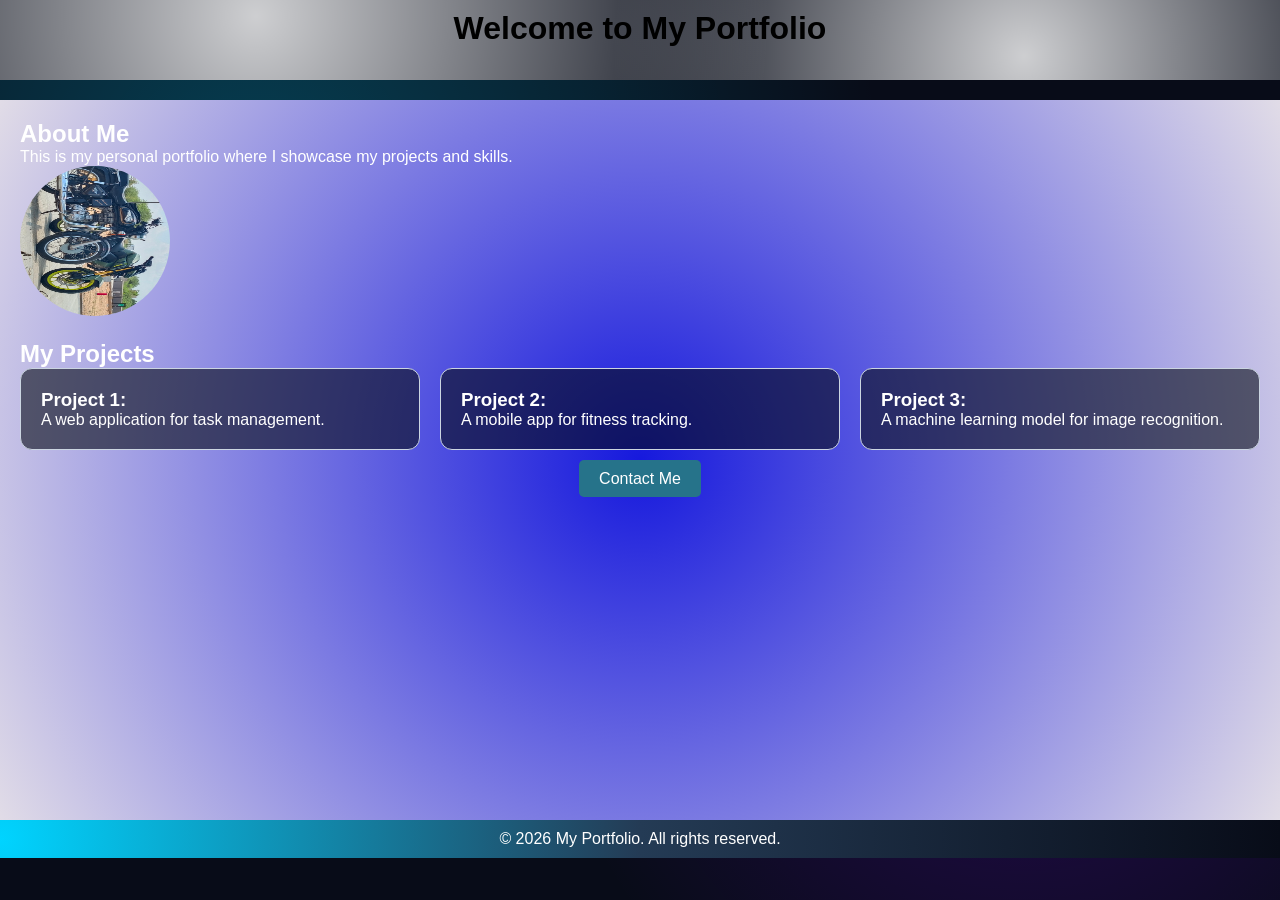
==== index.html @ 11e15c27 "My first portfolio version" ====
<!DOCTYPE html>
<html lang="en">
<head>
    <meta charset="UTF-8">
    <meta name="viewport" content="width=device-width, initial-scale=1.0">
    <title>My Portfolio</title>
    <link rel="stylesheet" href="portfolio.css">
</head>
<body>
    <header>
        <div class="header-background">
            <h1>Welcome to My Portfolio</h1>
        </div>
    </header>
    <main>
        <section>
            <h2>About Me</h2>
            <p>This is my personal portfolio where I showcase my projects and skills.</p>
        </section>
        <img src="reethan.jpg" alt="My Photo" class="profile-image">
        <section>
            <h2>My Projects</h2>
            <div class="projects">
            <div class="card">
                <h3>Project 1:</h3><p>A web application for task management.</p></div>
            <div class="card">
                <h3>Project 2:</h3><p>A mobile app for fitness tracking.</p></div>
            <div class="card">
                <h3>Project 3:</h3><p>A machine learning model for image recognition.</p></div>
            </div>
        </section>
        <div class="button-container">
            <a href="contact.html" class="button">Contact Me</a>
        </div>
    </main>
    <footer>
        <p>&copy; 2026 My Portfolio. All rights reserved.</p>  
    </footer>
</body>
</html>
---- portfolio.css ----
* { margin: 0; padding: 0; box-sizing: border-box; font-family: 'Segoe UI', Tahoma, Geneva, Verdana, sans-serif;}
body {
            min-height: 100vh;
            background: radial-gradient(circle at 20% 20%,
                rgba(0,212,255,0.25),transparent 50%),
            radial-gradient(circle at 80% 70%,
            rgba(128,0,255,0.25),transparent 40%),#080c18;
        }
        header {
            background : radial-gradient(circle at 20% 20%, rgba(255,255,255,0.8),transparent 50%),
            radial-gradient(circle at 80% 70%, #ffffffcc,transparent 40%),#080c18;
            padding: 10px;
            margin-bottom:20px;
            text-align: center;
            position: sticky;
            top: 0;
            height:80px;
        }
        main {
            min-height: 80vh;
            padding:20px;
            background: radial-gradient(circle at center, #1619dd, #e1dce7);
            color: white;
        }
        footer {
            background : RADIAL-GRADIENT(circle at left, #00d4ff,#243b55,#080c18);
            color:white;
            padding: 10px;
            text-align: center;
            position: sticky;
            bottom: 0;
        }
        .profile-image {
            width: 150px;
            height: 150px;
            border-radius: 50%;
            margin-bottom: 20px;
        }
        .button-container {
            text-align: center;
            margin-top: 20px;
        }
        .button {
            background-color: #26738a;
            color: white;
            padding: 10px 20px;
            text-decoration: none;
            border-radius: 5px;
            transition: background-color 0.3s ease;
        }
        .button:hover {
            background-color: #e671c8;
        }input, textarea { width: 100%; padding: 10px; border-radius: 5px; border: none; }
        .form-group {
            display: flex;
            flex-direction: column;
            gap: 8px;
            margin-bottom: 16px;
            font-size: 20px;
        }
        .form-group:hover { color: #e671c8; }
        @media (max-width: 600px) {
            .profile-image {
                width: 100px;
                height: 100px;
            }
            .form-group{
                font-size: 18px;
            }
            .projects { flex-direction: column; }
        }
        .projects {
            display: flex;
            gap: 20px;
        }
.card {
    flex: 1;
    padding: 20px;
    border: 1px solid #cbd5e1;
    border-radius: 12px;
    background: rgba(8, 12, 24, 0.6);
    color: white;
}
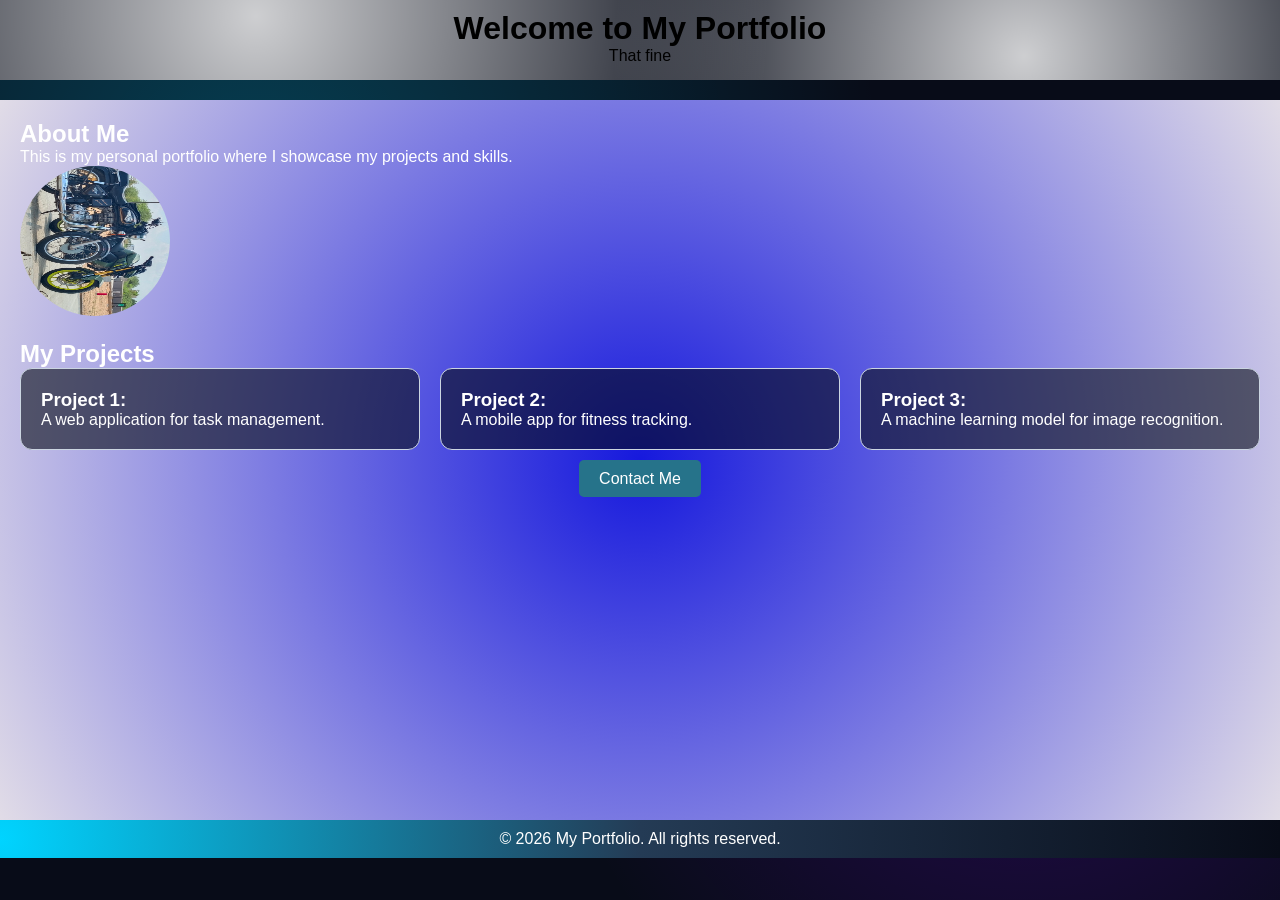
==== commit b6a51c11: "Add paragraph tag back" ====
--- a/index.html
+++ b/index.html
@@ -10,6 +10,7 @@
     <header>
         <div class="header-background">
             <h1>Welcome to My Portfolio</h1>
+            <p>That fine</p>
         </div>
     </header>
     <main>
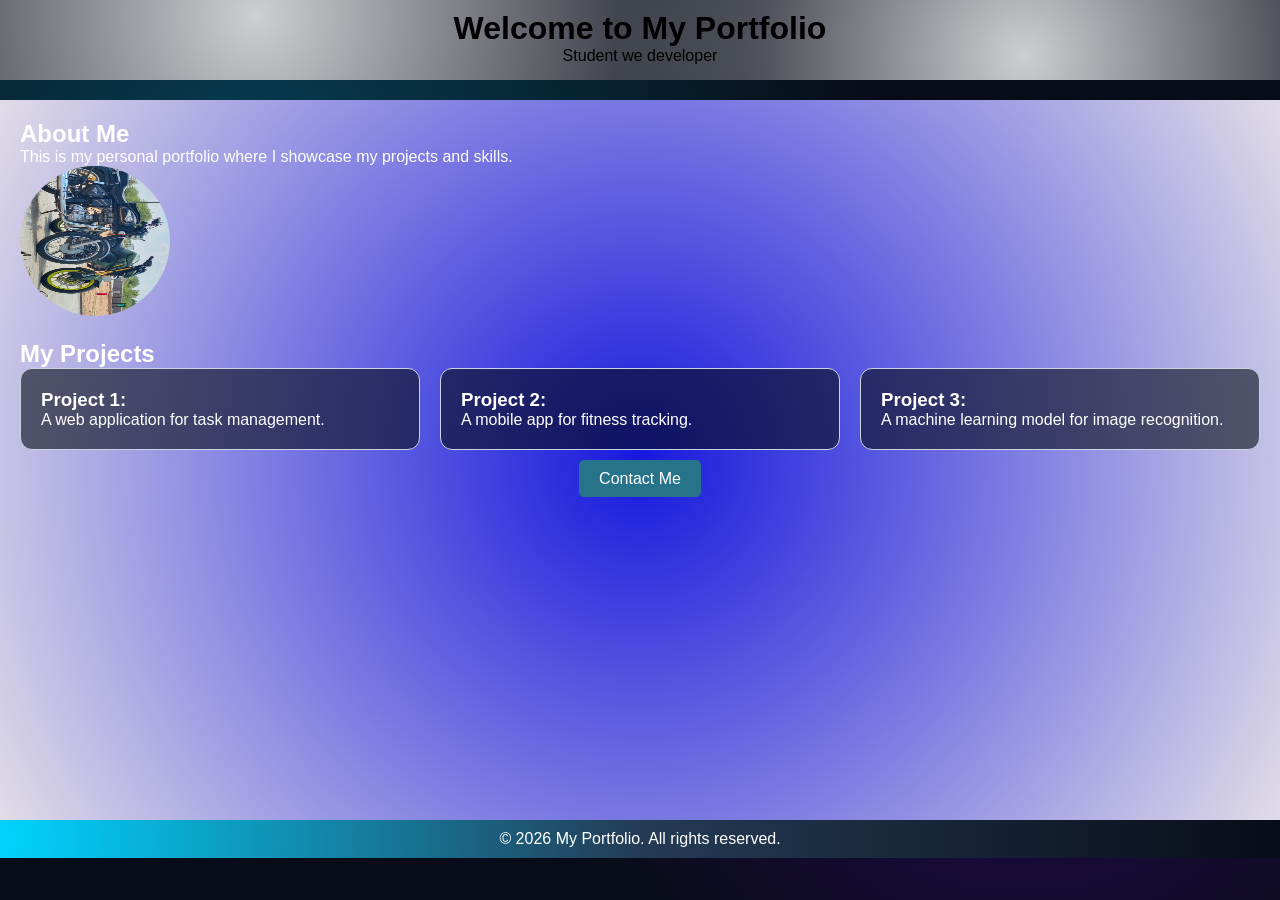
==== commit da5e987f: "Add paragraph tag back" ====
--- a/index.html
+++ b/index.html
@@ -10,7 +10,7 @@
     <header>
         <div class="header-background">
             <h1>Welcome to My Portfolio</h1>
-            <p>That fine</p>
+            <p>Student we developer </p>
         </div>
     </header>
     <main>
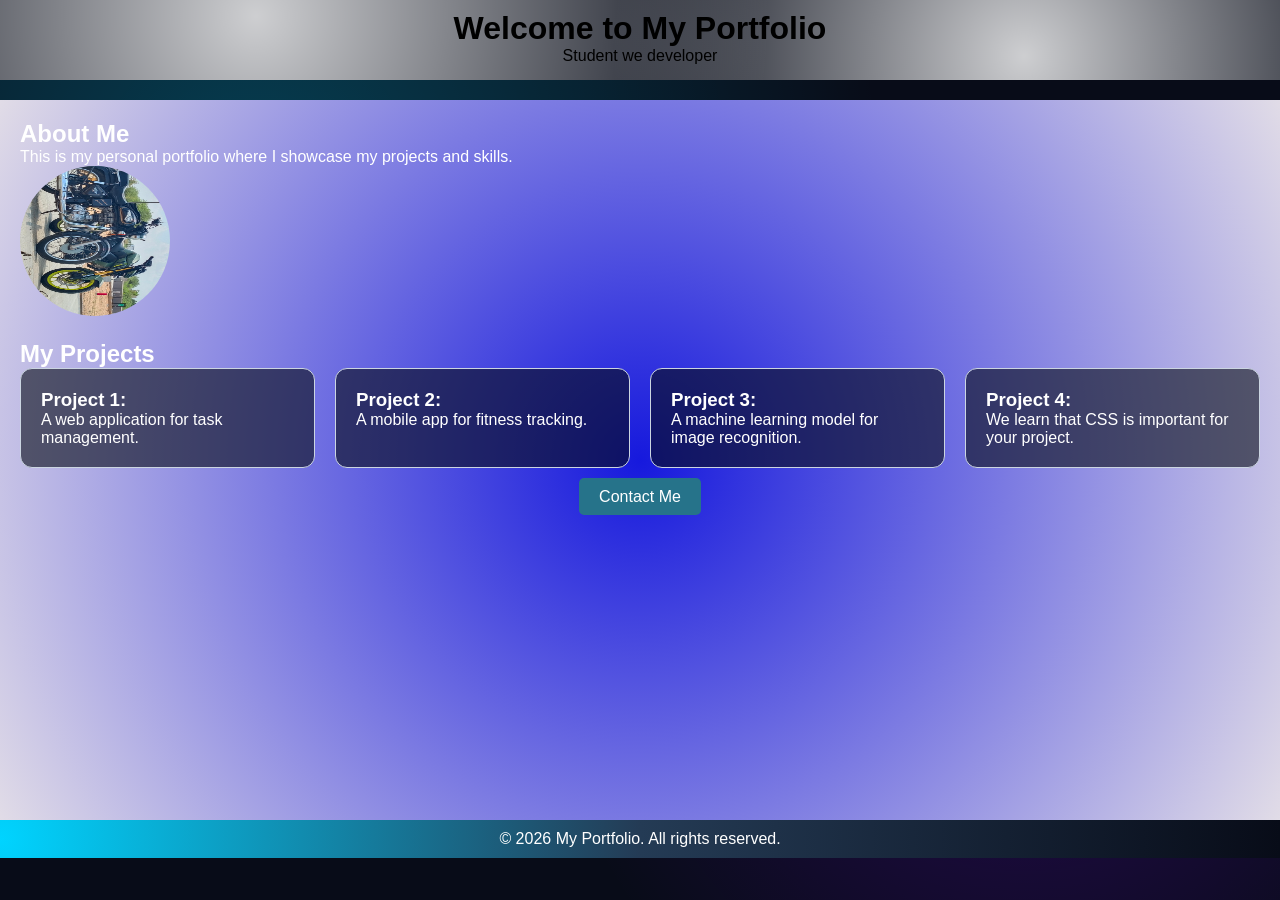
==== commit 7c30aa1d: "add card tag back" ====
--- a/index.html
+++ b/index.html
@@ -27,7 +27,9 @@
             <div class="card">
                 <h3>Project 2:</h3><p>A mobile app for fitness tracking.</p></div>
             <div class="card">
-                <h3>Project 3:</h3><p>A machine learning model for image recognition.</p></div>
+                <h3>Project 3:</h3><p>A machine learning model for image recognition.</p></div> 
+            <div class="card">
+                <h3>Project 4:</h3><p>We learn that CSS is important for your project.</p>
             </div>
         </section>
         <div class="button-container">
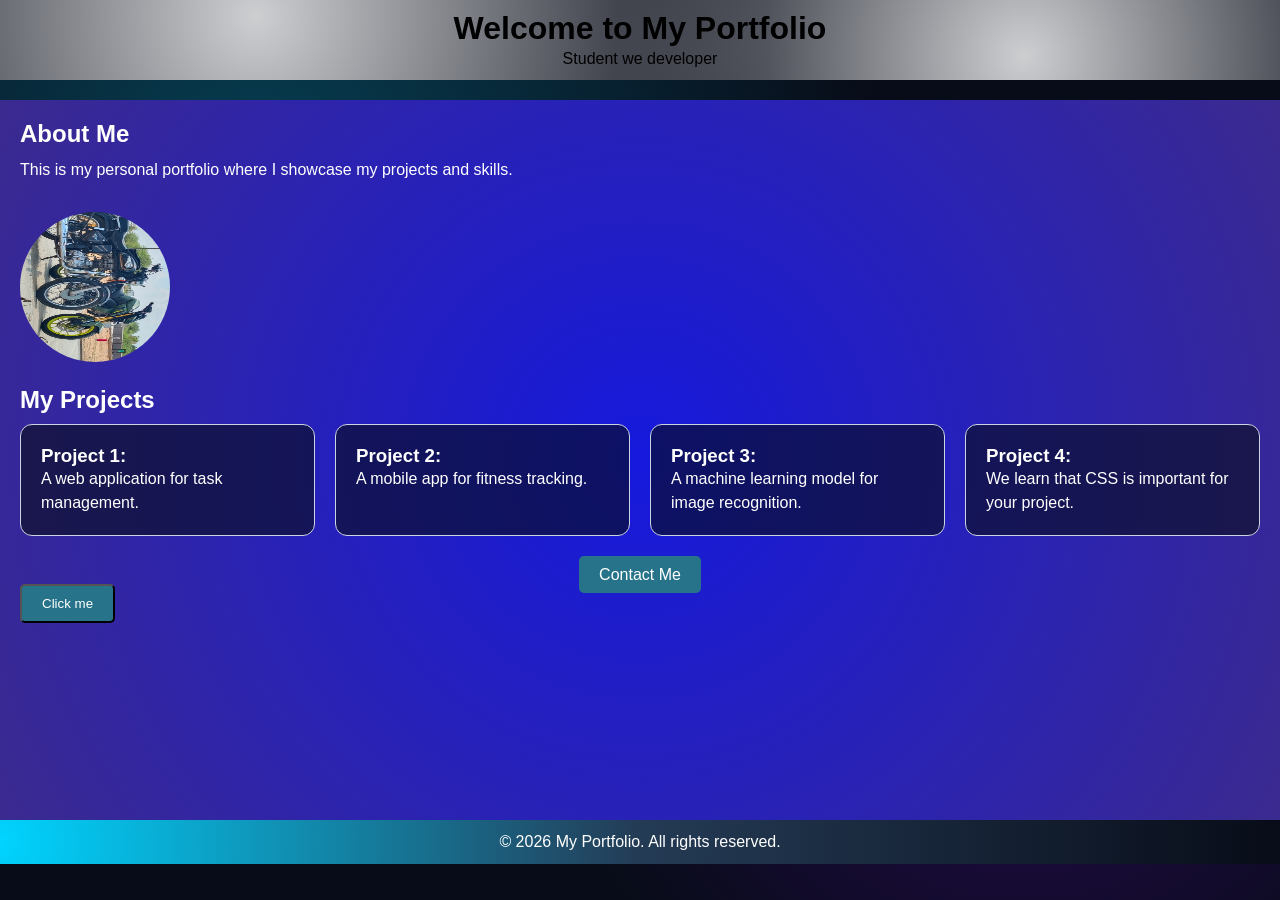
==== commit 6cf7a8e8: "add button back and Add script back" ====
--- a/index.html
+++ b/index.html
@@ -35,9 +35,12 @@
         <div class="button-container">
             <a href="contact.html" class="button">Contact Me</a>
         </div>
+        <button id="hello-btn" class="button">Click me</button>
+        <p id="message"></p>
     </main>
     <footer>
         <p>&copy; 2026 My Portfolio. All rights reserved.</p>  
     </footer>
+    <script scr="script.js"></script>
 </body>
 </html>
--- a/portfolio.css
+++ b/portfolio.css
@@ -15,15 +15,16 @@
             position: sticky;
             top: 0;
             height:80px;
+            z-index: 10;
         }
         main {
             min-height: 80vh;
             padding:20px;
-            background: radial-gradient(circle at center, #1619dd, #e1dce7);
+            background: radial-gradient(circle at center, #1619dd, #3b2a8f);
             color: white;
         }
         footer {
-            background : RADIAL-GRADIENT(circle at left, #00d4ff,#243b55,#080c18);
+            background : radial-gradient(circle at left, #00d4ff,#243b55,#080c18);
             color:white;
             padding: 10px;
             text-align: center;
@@ -50,7 +51,8 @@
         }
         .button:hover {
             background-color: #e671c8;
-        }input, textarea { width: 100%; padding: 10px; border-radius: 5px; border: none; }
+        }
+        input, textarea { width: 100%; padding: 10px; border-radius: 5px; border: none; }
         .form-group {
             display: flex;
             flex-direction: column;
@@ -59,25 +61,28 @@
             font-size: 20px;
         }
         .form-group:hover { color: #e671c8; }
-        @media (max-width: 600px) {
-            .profile-image {
-                width: 100px;
-                height: 100px;
-            }
-            .form-group{
-                font-size: 18px;
-            }
-            .projects { flex-direction: column; }
-        }
-        .projects {
-            display: flex;
-            gap: 20px;
-        }
 .card {
-    flex: 1;
     padding: 20px;
     border: 1px solid #cbd5e1;
     border-radius: 12px;
     background: rgba(8, 12, 24, 0.6);
     color: white;
+    transition: transform 0.3s ease;
+}
+.card:hover{
+    transform: translateY(-5px);
+}
+.projects{
+    display :grid;
+    grid-template-columns: repeat(auto-fit, minmax(200px,1fr));
+    gap: 20px;
+}
+h2{
+    margin-bottom:10px;
+}
+section {
+    margin-bottom:30px;
+}
+p{
+    line-height:1.5;
 }
